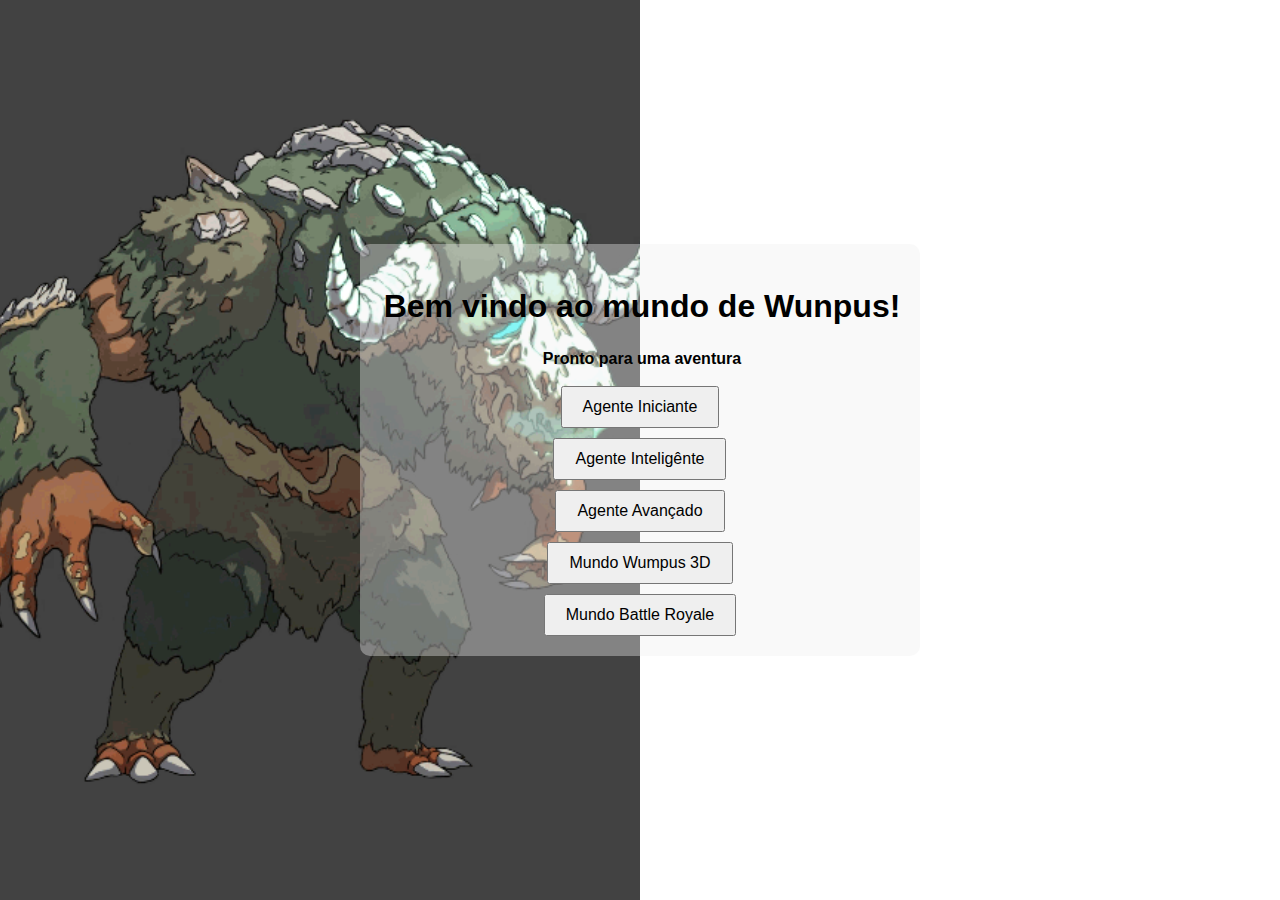
==== index.html @ 864bb4ca "GameDevelop_IA" ====
<!DOCTYPE html>
<html lang="pt-BR">

<head>
    <meta charset="UTF-8">
    <meta name="viewport" content="width=device-width, initial-scale=1.0">
    <title>Bem vindo ao mundo de Wunpus!</title>
    <link rel="stylesheet" href="styleshome.css">
</head>

<body>
    <div class="container">
        <div class="diagonal-images">
            <div class="image left"></div>
            <div class="image right"></div>
        </div>
        <div class="content">
            <div class="quadadohome">
                <div class="texthome">
                    <h1>Bem vindo ao mundo de Wunpus!</h1>
                    <p>Pronto para uma aventura</p>
                </div>
                <div class="buttonhome">
                    <div>
                        <a href="versao1Agente.html"><button class="persona">Agente Iniciante</button></a>
                    </div>
                    <div>
                        <a href="versao2Agente.html"><button class="persona">Agente Inteligênte</button></a>
                    </div>
                    <div>
                        <a href="versao3Agente.html"><button class="persona">Agente Avançado</button></a>
                    </div>
                    <div>
                        <a href="mundo3D.html"><button class="persona">Mundo Wumpus 3D</button></a>
                    </div>
                    <div>
                        <a href="battle.html"><button class="persona">Mundo Battle Royale</button></a>
                    </div>
                </div>
            </div>
        </div>
    </div>
    <audio id="musica" autoplay></audio>
    <script>
        window.addEventListener('load', function() {
            const diagonalImages = document.querySelector('.diagonal-images');
            let state = 0;

            function updateAnimation() {
                diagonalImages.classList.remove('show-left', 'show-right', 'show-both');
                if (state === 0) {
                    diagonalImages.classList.add('show-left');
                } else if (state === 1) {
                    diagonalImages.classList.add('show-right');
                } else if (state === 2) {
                    diagonalImages.classList.add('show-both');
                }
                state = (state + 1) % 3;

            }

            setInterval(updateAnimation, 2000); // Change every 2 seconds
            updateAnimation(); // Initial call to set the first state

            var musicas2 = [

                'music/Full Metal Alchemist Opening 1_ MELISSA GUITAR COVER.mp4',
            ];
            var indiceMusica = Math.floor(Math.random() * musicas2.length);
            var urlMusica = musicas2[indiceMusica];
            var audio = document.getElementById('musica');
            if (!audio.paused) {
                audio.pause();
            }
            audio.src = urlMusica;
            audio.currentTime = 0;
            audio.play();
        });
    </script>
</body>

</html>
---- styleshome.css ----
body,
html {
    margin: 0;
    padding: 0;
    width: 100%;
    height: 100%;
    overflow: hidden;
    display: flex;
    justify-content: center;
    align-items: center;
    font-family: Arial, sans-serif;
}

p,
h1 {
    max-width: 100%;
    width: 100%;
    text-align: center;
    font-weight: 900;
    padding: 2px;
}

.container {
    position: relative;
    width: 100%;
    height: 100%;
}

.diagonal-images {
    position: absolute;
    width: 100%;
    height: 100%;
    overflow: hidden;
    display: flex;
    justify-content: center;
    /* Centraliza horizontalmente */
    align-items: center;
    /* Centraliza verticalmente */
    transition: opacity 1s ease-in-out;
}

.image {
    width: 50%;
    /* Ajusta a largura das imagens para garantir que elas fiquem centralizadas */
    height: 100%;
    position: absolute;
    transition: opacity 1s ease-in-out;
}

.image.left {
    background: url('images/wumpus2.gif') no-repeat center center/cover;
    clip-path: polygon(0, 100% 100%, 0 100%);
    opacity: 0;
    left: 0;
    /* Certifica-se de que a imagem da esquerda comece na borda esquerda */
}

.image.right {
    background: url('images/arqueiro.webp') no-repeat center center/cover;
    clip-path: polygon(0, 100% 100%, 0 100%);
    opacity: 0;
    right: 0;
    /* Certifica-se de que a imagem da direita comece na borda direita */
}

.show-left .left {
    opacity: 1;
}

.show-right .right {
    opacity: 1;
}

.show-both .left,
.show-both .right {
    opacity: 1;
}

.content {
    position: absolute;
    width: 100%;
    height: 100%;
    display: flex;
    justify-content: center;
    align-items: center;
    z-index: 1;
}

.quadadohome {
    text-align: center;
    background: rgba(240, 239, 239, 0.382);
    padding: 20px;
    border-radius: 10px;
}

.buttonhome {
    display: flex;
    flex-direction: column;
    gap: 10px;
}

.persona {
    padding: 10px 20px;
    font-size: 16px;
    cursor: pointer;
}
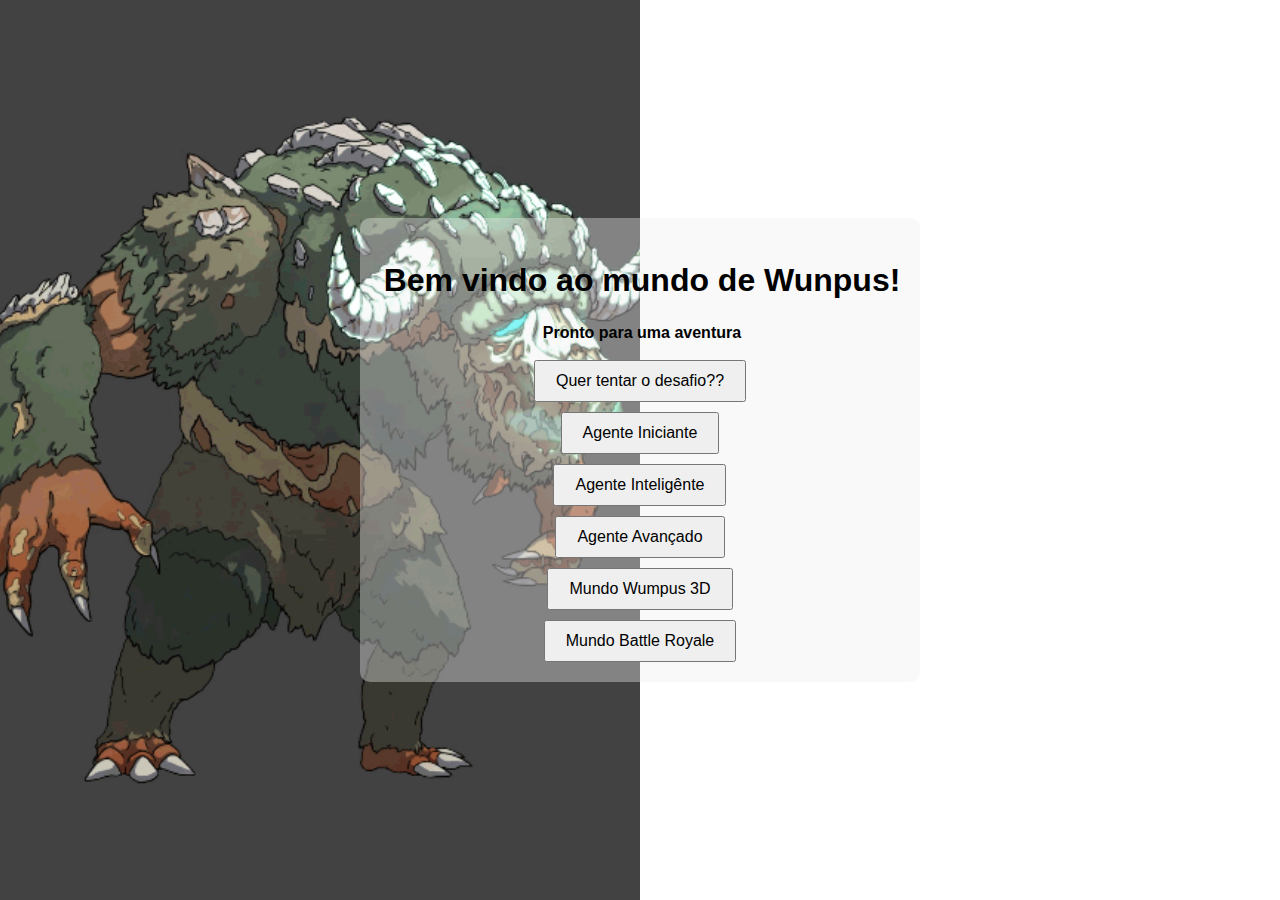
==== commit 6c54d21f: "GameDevelop_IA" ====
--- a/index.html
+++ b/index.html
@@ -21,6 +21,9 @@
                     <p>Pronto para uma aventura</p>
                 </div>
                 <div class="buttonhome">
+                    <div>
+                        <a href="controler.html"><button class="persona">Quer tentar o desafio?? </button></a>
+                    </div>
                     <div>
                         <a href="versao1Agente.html"><button class="persona">Agente Iniciante</button></a>
                     </div>
